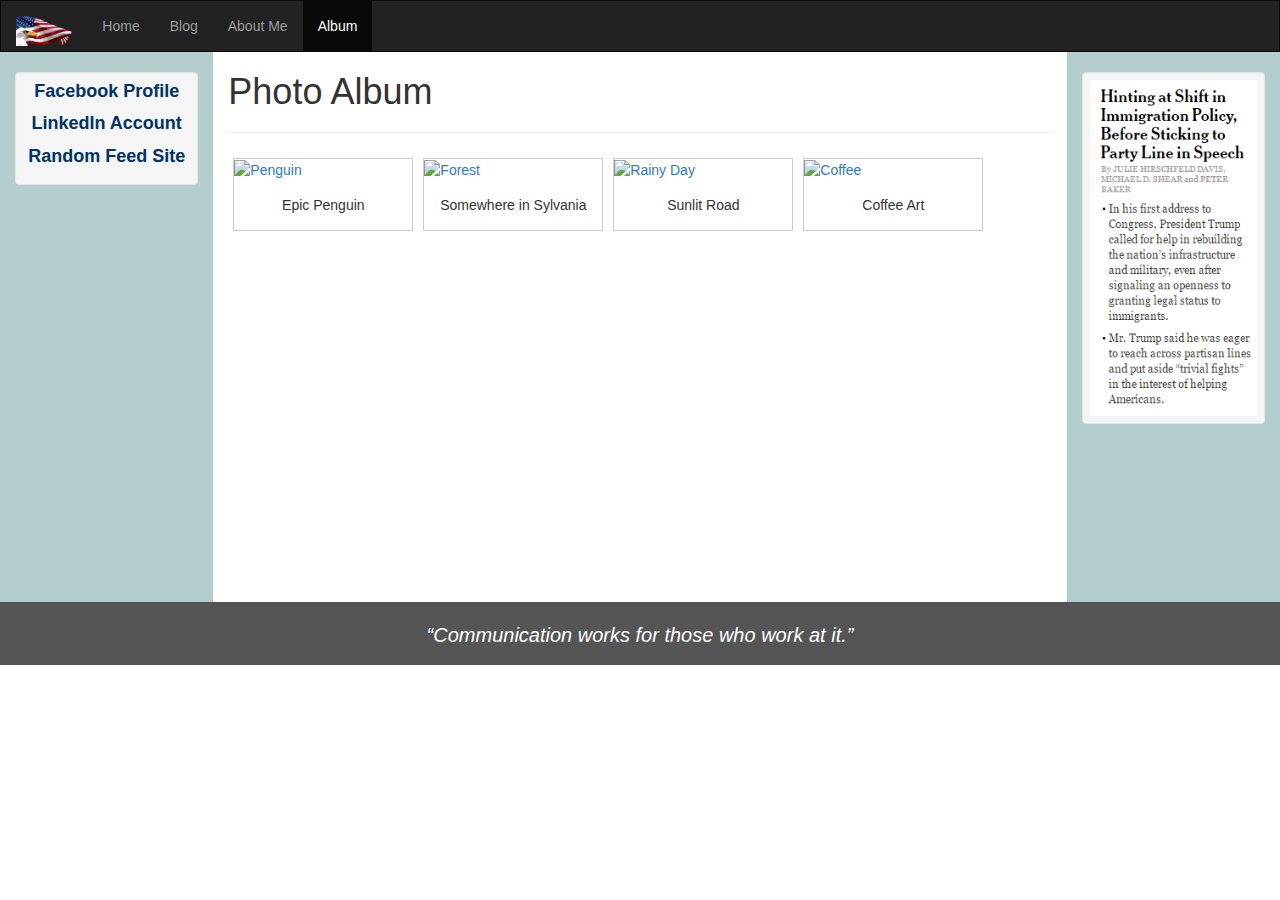
==== album.html @ 125623c6 "Created HTML and CSS format for Website." ====
<!--Author: Cory Cizauskas-->

<!doctype html>

<head>
  <title>Cory's Personal Website</title>
  <meta charset="utf-8">
  <meta name="author" content="Megalovania">
  <meta name="HandheldFriendly" content="True">
  <meta name="MobileOptimized" content="320">
  <meta name="viewport" content="width=device-width, initial-scale=1.0, maximum-scale=1.0, user-scalable=no">
  <link rel="stylesheet" href="https://maxcdn.bootstrapcdn.com/bootstrap/3.3.7/css/bootstrap.min.css">
  <link rel="stylesheet" href="css/style.css">
</head>

<body>

  <nav class="navbar navbar-inverse">
    <div class="container-fluid">
      <div class="navbar-header">
        <button type="button" class="navbar-toggle" data-toggle="collapse" data-target="#myNavbar">
          <span class="icon-bar"></span>
          <span class="icon-bar"></span>
          <span class="icon-bar"></span>
        </button>
        <a class="navbar-brand" href="#">
          <img height=30px src="images/American_Flag.png" />
        </a>
      </div>
      <div class="collapse navbar-collapse" id="myNavbar">
        <ul class="nav navbar-nav">
          <li>
            <a href="index.html">Home</a>
          </li>
          <li>
            <a href="blog.html">Blog</a>
          </li>
          <li>
            <a href="aboutme.html">About Me</a>
          </li>
          <li class="active">
            <a href="album.html">Album</a>
          </li>
        </ul>
        <ul class="nav navbar-nav navbar-right">
          <li>
            <!--a href="#"><span class="glyphicon glyphicon-log-in"></span></a-->
          </li>
        </ul>
      </div>
    </div>
  </nav>

  <div class="container-fluid text-center">
    <div class="row content">
      <div class="col-sm-2 sidenav">
        <div class="well">
          <p class="left-link">
            <a href="https://www.facebook.com/cory.cizauskas">Facebook Profile</a>
          </p>
          <p class="left-link">
            <a href="https://www.linkedin.com/in/cory-cizauskas-b4b42194">LinkedIn Account</a>
          </p>
          <p class="left-link">
            <a href="http://iwastesomuchtime.com/">Random Feed Site</a>
          </p>
        </div>
      </div>
      <div class="col-sm-8 text-left">
        <h1>Photo Album</h1>
        <hr>
        <div class="img">
          <a target="_blank" href="b-images/IMG_1056.jpg">
            <img src="b-images/IMG_1056.jpg" alt="Penguin" width="300" height="200">
          </a>
          <div class="desc">Epic Penguin</div>
        </div>

        <div class="img">
          <a target="_blank" href="b-images/IMG_1330.jpg">
            <img src="b-images/IMG_1330.jpg" alt="Forest" width="300" height="200"/>
          </a>
          <div class="desc">Somewhere in Sylvania</div>
        </div>

        <div class="img">
          <a target="_blank" href="b-images/IMG_1602.jpg">
            <img src="b-images/IMG_1602.jpg" alt="Rainy Day" width="300" height="200"/>
            </a>
            <div class="desc">Sunlit Road</div>
          </div>

          <div class="img">
            <a target="_blank" href="b-images/IMG_1786.jpg">
              <img src="b-images/IMG_1786.jpg" alt="Coffee" width="300" height="200"/>
            </a>
            <div class="desc">Coffee Art</div>
          </div>
        </div>
        <div class="col-sm-2 sidenav">
          <div class="well">
            <img class="nyt" />
          </div>
        </div>
      </div>
    </div>

    <footer class="container-fluid text-center">
      <h3>“Communication works for those who work at it.”</h3>
    </footer>

    <script src="https://ajax.googleapis.com/ajax/libs/jquery/3.1.1/jquery.min.js"></script>
    <script src="https://maxcdn.bootstrapcdn.com/bootstrap/3.3.7/js/bootstrap.min.js" integrity="sha384-Tc5IQib027qvyjSMfHjOMaLkfuWVxZxUPnCJA7l2mCWNIpG9mGCD8wGNIcPD7Txa" crossorigin="anonymous"></script>
  </body>

</html>
---- css/style.css ----
/*Author: Cory Cizauskas*/

body {
  overflow: hidden;
}

.navbar {
  margin-bottom: 0;
  border-radius: 0;
}

.row.content {
  height: 570px
}

.sidenav {
  padding-top: 20px;
  background-color: #B4CDCD;
  height: 100%;
}

footer {
  background-color: #555;
  color: white;
  padding: 15px;
  /*position:absolute;*/
  bottom: 0;
  width: 100%;
  padding-top: 8px;
}

@media screen and (max-width: 767px) {
  .sidenav {
    height: auto;
    padding: 15px;
  }
  .row.content {
    height: auto;
  }
}


/* ----------- Non-Retina Screens ----------- */

@media screen and (min-device-width: 1200px) and (max-device-width: 1600px) and (-webkit-min-device-pixel-ratio: 1) {
  .row.content {
    height: 550px;
  }
}

.beach-b {
  background: url(../images/beach.jpg) no-repeat center center fixed;
  -webkit-background-size: cover;
  -moz-background-size: cover;
  -o-background-size: cover;
  background-size: cover;
  height: 535px;
  /*570px;*/
  background-size: cover;
  width: 100%;
  margin: 0 auto;
}

footer>h2 {
  font-family: "Helvetica Neue", Helvetica, Arial, sans-serif;
  font-size: 28px;
  font-style: italic;
  font-variant: normal;
  font-weight: 80;
  line-height: 26.4px;
}

footer>h3 {
  font-family: "Helvetica Neue", Helvetica, Arial, sans-serif;
  font-size: 20px;
  font-style: italic;
  font-variant: normal;
  font-weight: 80;
  line-height: 10px;
}

.nyt {
  content: url(../images/nyt.png);
  margin: 0 auto;
  padding: 0;
  max-width: 100%;
}

.well {
  padding: 7px;
  margin: 0;
}

#coffee {
  display: inline-block;
  content: url("../images/blog.jpg");
  height: 80px;
  width: auto;
  border-radius: 5px;
  vertical-align: top;
  float: left;
}

#coffeeChatter {
  display: inline-block;
  float: right;
}

.left-link {
  font-family: "Lucida Grande", "Lucida Sans Unicode", "Lucida Sans", Geneva, Verdana, sans-serif;
  font-size: 18px;
  font-style: normal;
  font-variant: normal;
  font-weight: bold;
  line-height: 22.4px;
}

.left-link>a {
  color: #003366;
  /*#42db8;*/
}

div.img {
  margin: 5px;
  border: 1px solid #ccc;
  float: left;
  width: 180px;
}

div.img:hover {
  border: 1px solid #777;
}

div.img img {
  width: 100%;
  height: auto;
}

div.desc {
  padding: 15px;
  text-align: center;
}
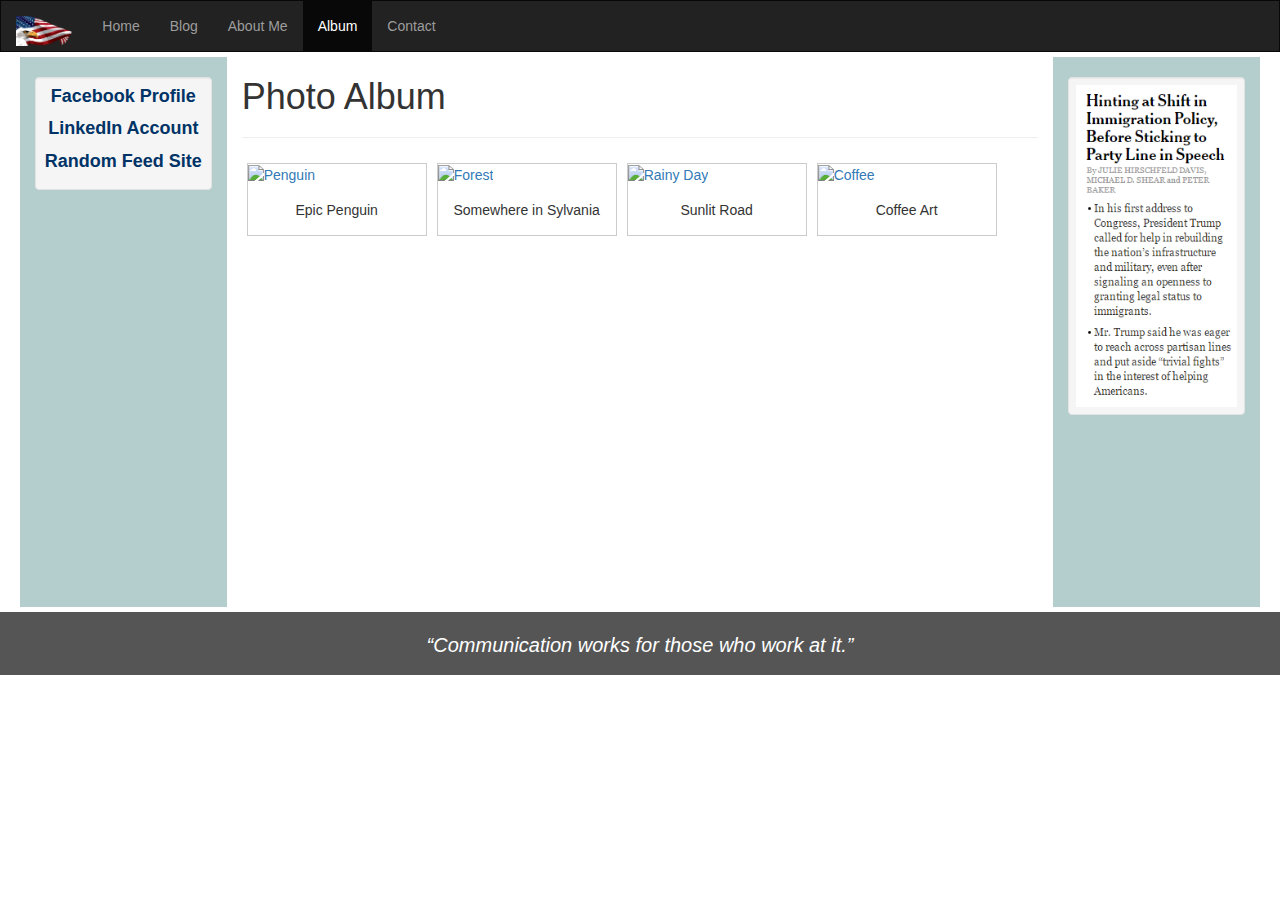
==== commit 254049fa: "Added a Contact Form" ====
--- a/album.html
+++ b/album.html
@@ -40,6 +40,9 @@
           </li>
           <li class="active">
             <a href="album.html">Album</a>
+          </li>
+          <li>
+            <a href="contact.html">Contact</a>
           </li>
         </ul>
         <ul class="nav navbar-nav navbar-right">
@@ -114,4 +117,3 @@
   </body>
 
 </html>
-  --- a/css/style.css
+++ b/css/style.css
@@ -140,3 +140,60 @@
   padding: 15px;
   text-align: center;
 }
+
+
+label{
+  color:#6c6c6c;
+}
+
+input{
+  line-height:31px;
+}
+
+input,textarea{
+  width:288px;
+  -webkit-border-radius:3px;
+  -moz-border-radius:3px;
+  border-radius:3px;
+  background-color:rgba(255,255,255,.6);
+  border:solid 1px #b6c7cb;
+}
+
+.after-submit-landing,#contact_form{
+  height:390px;
+  width: 348px;
+  background-color:#e1e9eb;
+  border:solid 1px #e5e5e5;
+  padding:10px 20px 50px 20px;
+    -webkit-border-radius:5px;
+    -moz-border-radius:5px;
+    border-radius:5px;
+}
+
+.after-submit-landing {
+    text-align: center;
+}
+
+#submit_button{
+  width:109px;
+  height:34px;
+  -webkit-border-radius:3px;
+  -moz-border-radius:3px;
+  border-radius:3px;
+  background-color:#86c5fa;
+  -webkit-box-shadow:inset 0 2px rgba(255,255,255,.29);
+  -moz-box-shadow:inset 0 2px rgba(255,255,255,.29);
+  box-shadow:inset 0 2px rgba(255,255,255,.29);
+  border:solid 1px #77a4cb;
+  font-weight:bold;color:#fff;
+  margin-left:7px;
+}
+
+label.required:after{
+  content:'*';
+  color:red;
+}
+
+.row{
+  margin:5px;
+}
